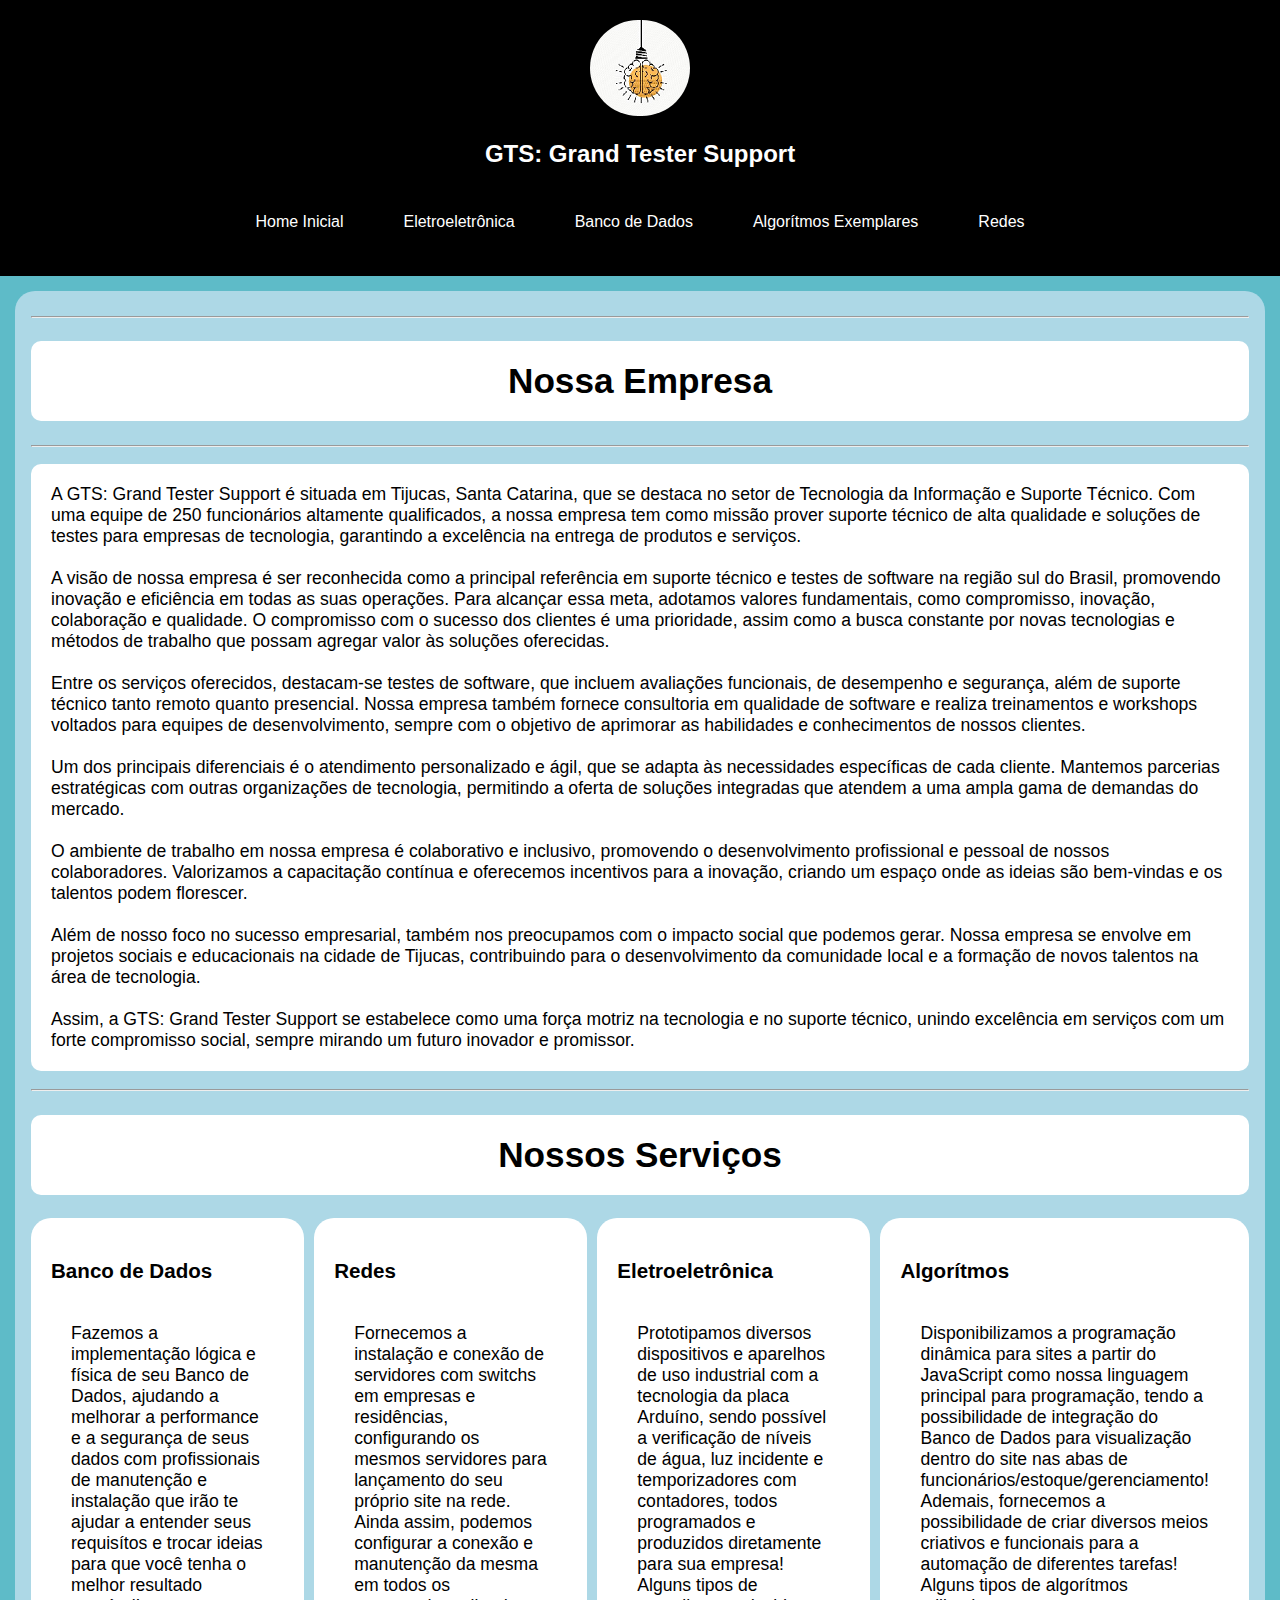
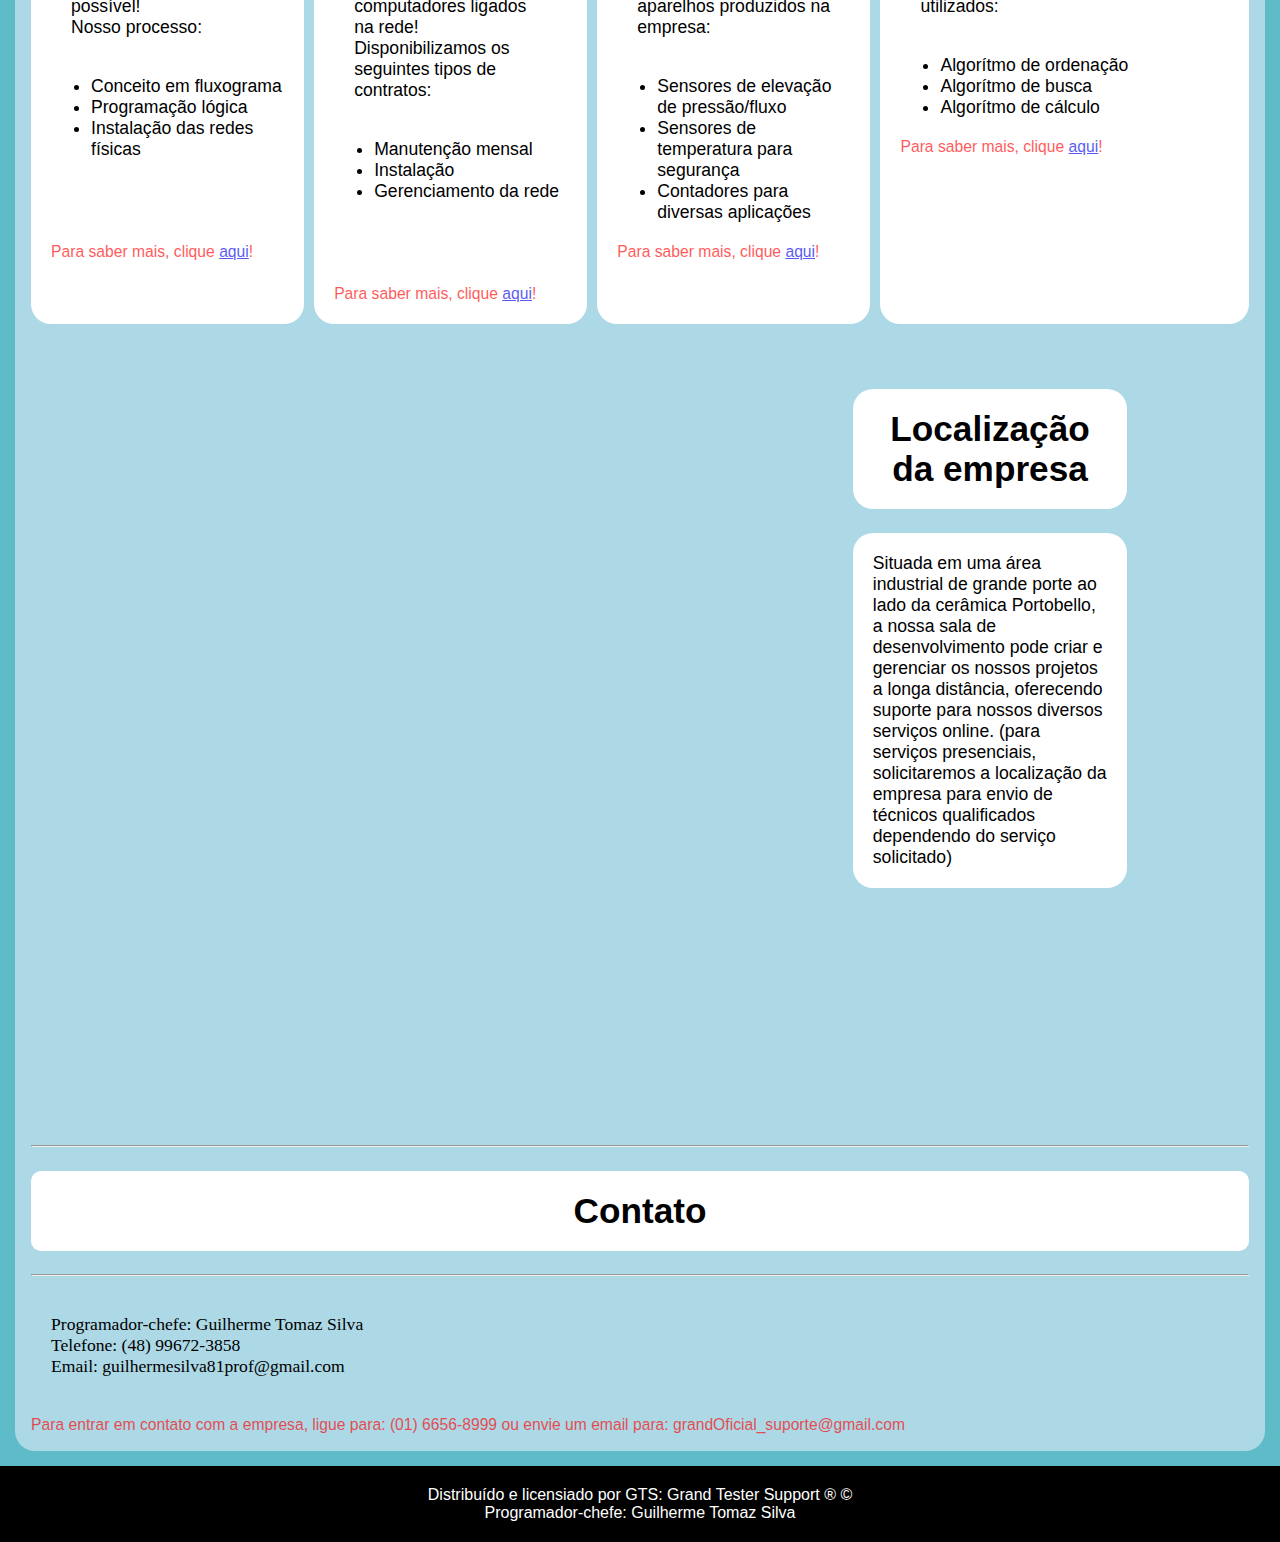
==== index.html @ 8fa57548 "Add files via upload" ====
<!DOCTYPE html>
<html lang="pt-BR">
<head>
    <meta charset="UTF-8">
    <meta name="viewport" content="width=device-width, initial-scale=1.0">
    <link rel="shortcut icon" href="favicon.ico" type="image/x-icon">
    <link rel="stylesheet" href="../style/style.css">
    <title>Home Inicial</title>
</head>
<body>

<div class="navega">
    <nav>
        <img id="logo" src="lampada-logo.png" alt="">
        <h2>GTS: Grand Tester Support</h2>
        <div class="link-blocks">
        <a href="index.html">Home Inicial</a>
        <a href="index2.html">Eletroeletrônica</a>
        <a href="index4.html">Banco de Dados</a>
        <a href="index5.html">Algorítmos Exemplares</a>
        <a href="index6.html">Redes</a>
        </div>
    </nav>
</div>
    <article><hr>
        <h1>Nossa Empresa</h1><hr>
        <p>A GTS: Grand Tester Support é situada em Tijucas, Santa Catarina, que se destaca no setor de Tecnologia da Informação e Suporte Técnico. Com uma equipe de 250 funcionários altamente qualificados, a nossa empresa tem como missão prover suporte técnico de alta qualidade e soluções de testes para empresas de tecnologia, garantindo a excelência na entrega de produtos e serviços.
            <br><br>
        A visão de nossa empresa é ser reconhecida como a principal referência em suporte técnico e testes de software na região sul do Brasil, promovendo inovação e eficiência em todas as suas operações. Para alcançar essa meta, adotamos valores fundamentais, como compromisso, inovação, colaboração e qualidade. O compromisso com o sucesso dos clientes é uma prioridade, assim como a busca constante por novas tecnologias e métodos de trabalho que possam agregar valor às soluções oferecidas.
            <br><br>
        Entre os serviços oferecidos, destacam-se testes de software, que incluem avaliações funcionais, de desempenho e segurança, além de suporte técnico tanto remoto quanto presencial. Nossa empresa também fornece consultoria em qualidade de software e realiza treinamentos e workshops voltados para equipes de desenvolvimento, sempre com o objetivo de aprimorar as habilidades e conhecimentos de nossos clientes.
            <br><br>
        Um dos principais diferenciais é o atendimento personalizado e ágil, que se adapta às necessidades específicas de cada cliente. Mantemos parcerias estratégicas com outras organizações de tecnologia, permitindo a oferta de soluções integradas que atendem a uma ampla gama de demandas do mercado.
            <br><br>
        O ambiente de trabalho em nossa empresa é colaborativo e inclusivo, promovendo o desenvolvimento profissional e pessoal de nossos colaboradores. Valorizamos a capacitação contínua e oferecemos incentivos para a inovação, criando um espaço onde as ideias são bem-vindas e os talentos podem florescer.
            <br><br>
        Além de nosso foco no sucesso empresarial, também nos preocupamos com o impacto social que podemos gerar. Nossa empresa se envolve em projetos sociais e educacionais na cidade de Tijucas, contribuindo para o desenvolvimento da comunidade local e a formação de novos talentos na área de tecnologia.
            <br><br>
        Assim, a GTS: Grand Tester Support se estabelece como uma força motriz na tecnologia e no suporte técnico, unindo excelência em serviços com um forte compromisso social, sempre mirando um futuro inovador e promissor.</p>
        <hr>
            <h1>Nossos Serviços</h1>
        <div class="grid-container">
            <div class="grid-item">
                <h3>Banco de Dados</h3>
                <p>Fazemos a implementação lógica e física de seu Banco de Dados, ajudando  a melhorar a performance e a segurança de seus dados com profissionais de manutenção e instalação que irão te ajudar a entender seus requisítos e trocar ideias para que você tenha o melhor resultado possível! <br> Nosso processo:</p>
                <ul>
                    <li>Conceito em fluxograma</li>
                    <li>Programação lógica</li>
                    <li>Instalação das redes físicas</li>
                </ul>
                <br><br><br>
                <small>Para saber mais, clique <a href="index4.html">aqui</a>!</small>
            </div>
            <div class="grid-item">
                <h3>Redes</h3>
                <p>Fornecemos a instalação e conexão de servidores com switchs em empresas e residências, configurando os mesmos servidores para lançamento do seu próprio site na rede. Ainda assim, podemos configurar a conexão e manutenção da mesma em todos os computadores ligados na rede! <br> Disponibilizamos os seguintes tipos de contratos:</p>
                <ul>
                    <li>Manutenção mensal</li>
                    <li>Instalação</li>
                    <li>Gerenciamento da rede</li>
                </ul>
                <br><br><br>
                <small>Para saber mais, clique <a href="index6.html">aqui</a>!</small>
            </div>
            <div class="grid-item">
                <h3>Eletroeletrônica</h3>
                <p>Prototipamos diversos dispositivos e aparelhos de uso industrial com a tecnologia da placa Arduíno, sendo possível a verificação de níveis de água, luz incidente e temporizadores com contadores, todos programados e produzidos diretamente para sua empresa! <br> 
                Alguns tipos de aparelhos produzidos na empresa:</p>
                <ul>
                    <li>Sensores de elevação de pressão/fluxo</li>
                    <li>Sensores de temperatura para segurança</li>
                    <li>Contadores para diversas aplicações</li>
                </ul>
                <small>Para saber mais, clique <a href="index2.html">aqui</a>!</small>
            </div>
            <div class="grid-item">
                <h3>Algorítmos</h3>
                <p>Disponibilizamos a programação dinâmica para sites a partir do JavaScript como nossa linguagem principal para programação, tendo a possibilidade de integração do Banco de Dados para visualização dentro do site nas abas de funcionários/estoque/gerenciamento! Ademais, fornecemos a possibilidade de criar diversos meios criativos e funcionais para a automação de diferentes tarefas!  <br> 
                Alguns tipos de algorítmos utilizados:</p>
                <ul>
                    <li>Algorítmo de ordenação</li>
                    <li>Algorítmo de busca</li>
                    <li>Algorítmo de cálculo</li>
                </ul>
                <small>Para saber mais, clique <a href="index5.html">aqui</a>!</small>
            </div>
        </div>

        <br><br>

        <div class="mapa">
            <iframe src="https://www.google.com/maps/embed?pb=!1m18!1m12!1m3!1d3547.6498873318715!2d-48.63473248889742!3d-27.230139976361247!2m3!1f0!2f0!3f0!3m2!1i1024!2i768!4f13.1!3m3!1m2!1s0x94d8a94ad26fb273%3A0xc3b8f5efdfdfc698!2sSENAI%20Tijucas!5e0!3m2!1spt-BR!2sbr!4v1729091362481!5m2!1spt-BR!2sbr" width="600" height="450" style="border:0;" allowfullscreen="" loading="lazy" referrerpolicy="no-referrer-when-downgrade"></iframe>
            <h1>Localização da empresa</h1>
            <p>Situada em uma área industrial de grande porte ao lado da cerâmica Portobello, a nossa sala de desenvolvimento pode criar e gerenciar os nossos projetos a longa distância, oferecendo suporte para nossos diversos serviços online. (para serviços presenciais, solicitaremos a localização da empresa para envio de técnicos qualificados dependendo do serviço solicitado)</p>
        </div>
        <br><br><br><br><br><br><br><br><br><br><br>
        <hr>
        
        <h1>Contato</h1><hr>
        <p id="contato">Programador-chefe: Guilherme Tomaz Silva <br> Telefone: (48) 99672-3858 <br> Email: guilhermesilva81prof@gmail.com</p>
        <small>Para entrar em contato com a empresa, ligue para: (01) 6656-8999 ou envie um email para: grandOficial_suporte@gmail.com</small> 
        <!-- Este email e telefone são meramente ilustrativos, não tente ligar ou enviar mensagens para nenhum dos contatos nesta aba.  -->
        <br> 
    </article>
        <footer>Distribuído e licensiado por GTS: Grand Tester Support &reg; &copy;<br>Programador-chefe: Guilherme Tomaz Silva</footer>
   
</body>
</html>
---- style/style.css ----
body{
    background-color: rgba(7, 151, 170, 0.651);
    margin: 0px;
    font-family: 'Lucida Sans', 'Lucida Sans Regular', 'Lucida Grande', 'Lucida Sans Unicode', Geneva, Verdana, sans-serif;
}
.navega{
    background-color: black;
    color: white;
    padding: 20px;
}
nav{
    text-align: center;
}
.link-blocks{
    display: flex;
    justify-content: center;
    flex-wrap: wrap;
    margin-top: 20px;
}
nav a{
    text-decoration: none;
    color: white;
    padding: 15px 20px;
    margin: 10px;
    transition: 1s;
    display: inline;
    
}
#inicio{
    padding: 0px;
}
nav a:hover{
    font-size: 1.2rem;
    transition: 0.65s;
    text-decoration: underline;
}
#logo{
    top: 0px;
    border-radius: 360px;
}
footer{
    background-color: black;
    color: white;
    padding: 20px;
    text-align: center;
}
article{
    font-size: 1.1rem;
    margin: 15px;
    background-color: lightblue;
    border-radius: 20px;
    padding: 16px;
}
small{
    opacity: 65%;
    color: red;
    font-size: 0.98rem;
}
div img{
    text-align: center;
}
.mapa iframe{
    border-radius: 20px;
    float: left;
}
.mapa{
    width: 80%;
    margin: 0 auto; 
}
.mapa p, .mapa h1{
    margin-left: 700px;
    background-color: white;
    padding: 20px;
    border-radius: 20px;
}
.grid-container{
    display: grid;
    grid-template-columns: repeat(4, 1fr);
    gap: 10px;
}
.grid-item{
    background-color: white;
    text-align: left;
    padding: 20px;
    border-radius: 20px;
}
.grid-item small, a{
    bottom: 0px;
}
p, h1{
    background-color: white;
    padding: 20px;
    border-radius: 10px;
}
h1{
    text-align: center;
    font-family: 'Franklin Gothic Medium', 'Arial Narrow', Arial, sans-serif;
}
#contato{
    background-color: lightblue;
    font-family: 'Times New Roman', Times, serif;
}
button{
    border: none;
    font-size: 2.2rem;
}
.Contato{
    text-align: center;
}
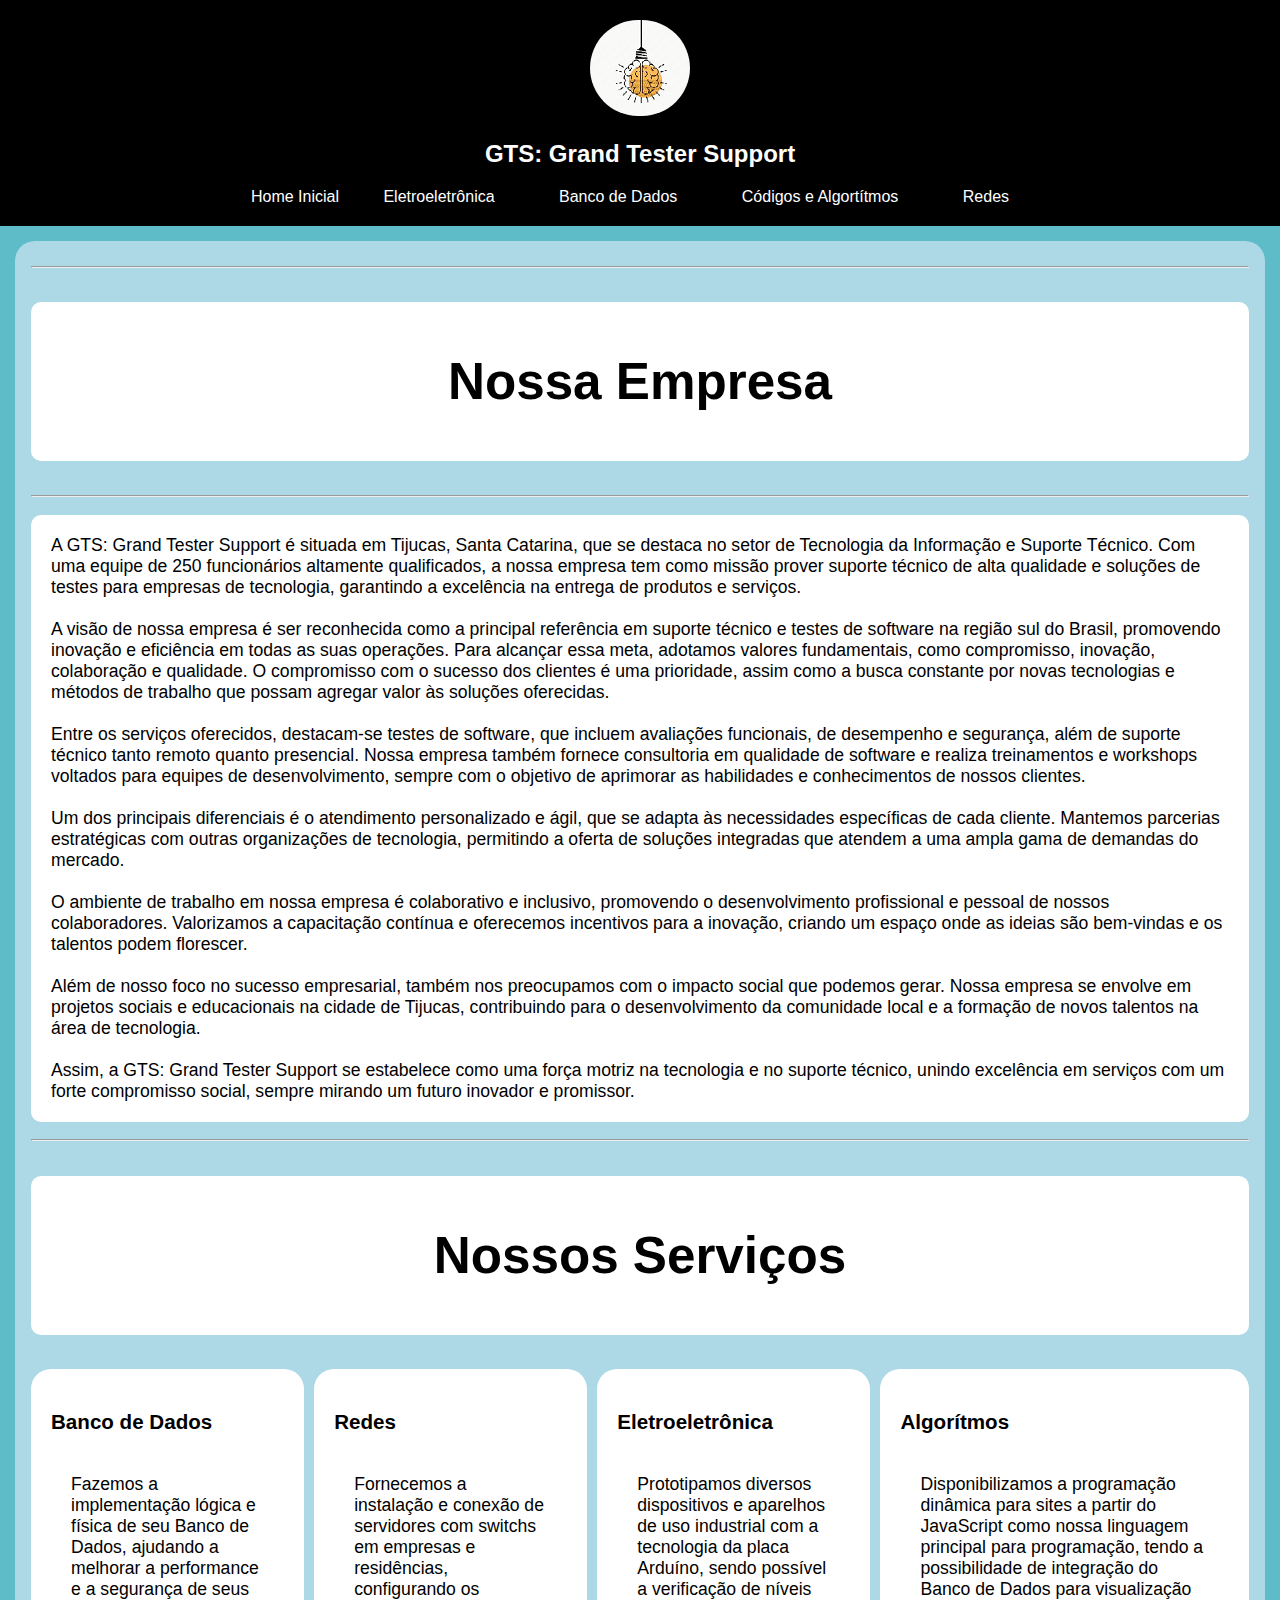
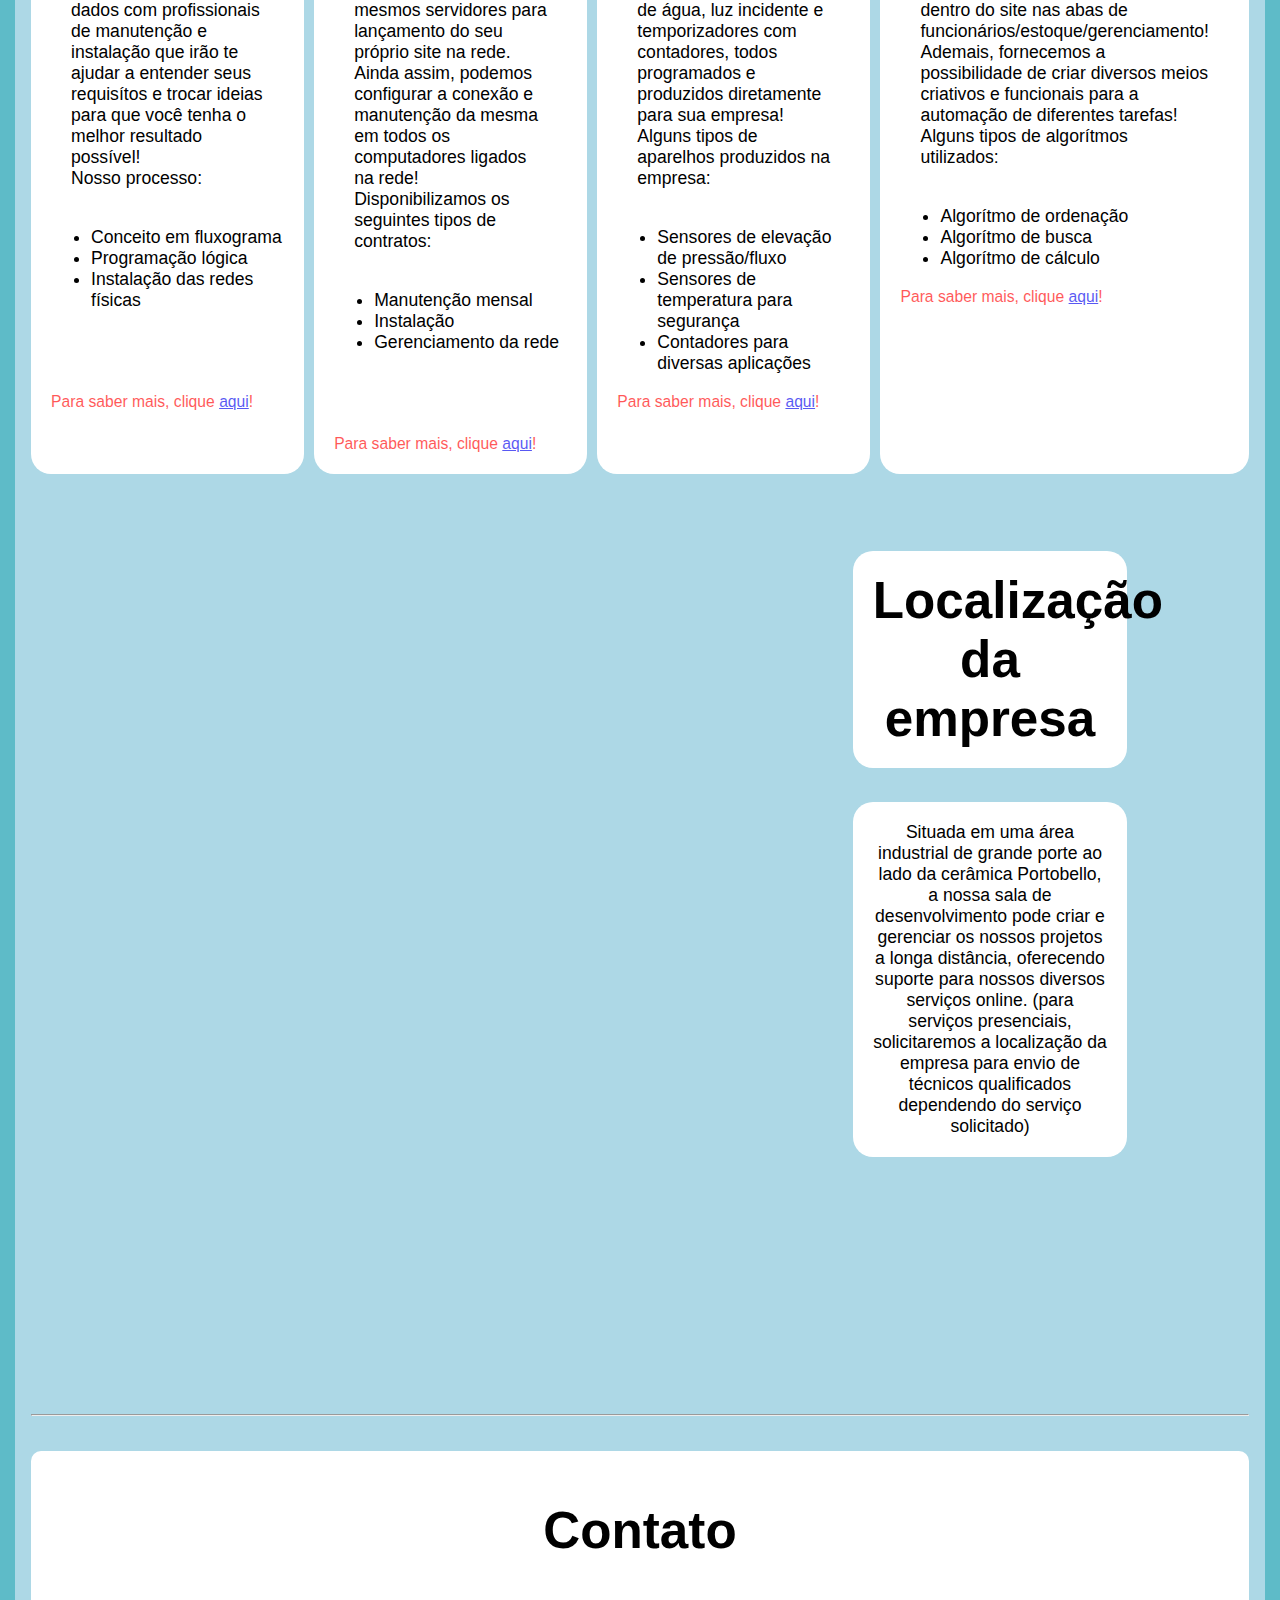
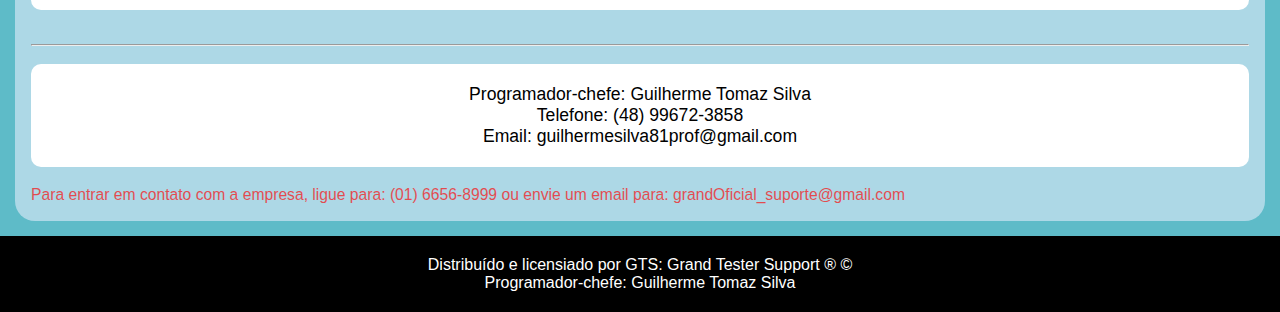
==== commit 42dd9313: "Add files via upload" ====
--- a/index.html
+++ b/index.html
@@ -4,24 +4,22 @@
     <meta charset="UTF-8">
     <meta name="viewport" content="width=device-width, initial-scale=1.0">
     <link rel="shortcut icon" href="favicon.ico" type="image/x-icon">
-    <link rel="stylesheet" href="../style/style.css">
+    <link rel="stylesheet" href="style.css">
     <title>Home Inicial</title>
 </head>
 <body>
 
-<div class="navega">
-    <nav>
-        <img id="logo" src="lampada-logo.png" alt="">
-        <h2>GTS: Grand Tester Support</h2>
-        <div class="link-blocks">
-        <a href="index.html">Home Inicial</a>
-        <a href="index2.html">Eletroeletrônica</a>
-        <a href="index4.html">Banco de Dados</a>
-        <a href="index5.html">Algorítmos Exemplares</a>
-        <a href="index6.html">Redes</a>
-        </div>
-    </nav>
-</div>
+    <div class="navega">
+        <nav>
+            <img id="logo" src="lampada-logo.png" alt="">
+            <h2>GTS: Grand Tester Support</h2>
+            <a id="inicio" href="index.html">Home Inicial</a>
+            <a href="index2.html">Eletroeletrônica</a>
+            <a href="index4.html">Banco de Dados</a>
+            <a href="index5.html">Códigos e Algortítmos</a>
+            <a href="index6.html">Redes</a>
+        </nav>
+    </div>
     <article><hr>
         <h1>Nossa Empresa</h1><hr>
         <p>A GTS: Grand Tester Support é situada em Tijucas, Santa Catarina, que se destaca no setor de Tecnologia da Informação e Suporte Técnico. Com uma equipe de 250 funcionários altamente qualificados, a nossa empresa tem como missão prover suporte técnico de alta qualidade e soluções de testes para empresas de tecnologia, garantindo a excelência na entrega de produtos e serviços.
@@ -95,10 +93,12 @@
         </div>
         <br><br><br><br><br><br><br><br><br><br><br>
         <hr>
-        
-        <h1>Contato</h1><hr>
-        <p id="contato">Programador-chefe: Guilherme Tomaz Silva <br> Telefone: (48) 99672-3858 <br> Email: guilhermesilva81prof@gmail.com</p>
-        <small>Para entrar em contato com a empresa, ligue para: (01) 6656-8999 ou envie um email para: grandOficial_suporte@gmail.com</small> 
+        <h1>Contato</h1>
+        <hr>
+        <div id="cent">
+            <p>Programador-chefe: Guilherme Tomaz Silva <br> Telefone: (48) 99672-3858 <br> Email: guilhermesilva81prof@gmail.com</p>
+        </div>
+            <small>Para entrar em contato com a empresa, ligue para: (01) 6656-8999 ou envie um email para: grandOficial_suporte@gmail.com</small> 
         <!-- Este email e telefone são meramente ilustrativos, não tente ligar ou enviar mensagens para nenhum dos contatos nesta aba.  -->
         <br> 
     </article>
--- a/style.css
+++ b/style.css
@@ -0,0 +1,154 @@
+body{
+    background-color: rgba(7, 151, 170, 0.651);
+    margin: 0px;
+    font-family: 'Lucida Sans', 'Lucida Sans Regular', 'Lucida Grande', 'Lucida Sans Unicode', Geneva, Verdana, sans-serif;
+}
+.navega{
+    background-color: black;
+    color: white;
+    padding: 20px;
+}
+nav{
+    text-align: center;
+}
+.link-blocks{
+    display: flex;
+    justify-content: center;
+    flex-wrap: wrap;
+    margin-top: 20px;
+}
+nav a{
+    text-decoration: none;
+    color: white;
+    padding: 15px 20px;
+    margin: 10px;
+    transition: 1s;
+    display: inline;
+    
+}
+#inicio{
+    padding: 0px;
+}
+nav a:hover{
+    font-size: 1.2rem;
+    transition: 0.65s;
+    text-decoration: underline;
+}
+#logo{
+    top: 0px;
+    border-radius: 360px;
+}
+footer{
+    background-color: black;
+    color: white;
+    padding: 20px;
+    text-align: center;
+}
+article{
+    font-size: 1.1rem;
+    margin: 15px;
+    background-color: lightblue;
+    border-radius: 20px;
+    padding: 16px;
+}
+small{
+    opacity: 65%;
+    color: red;
+    font-size: 0.98rem;
+}
+div{
+    text-align: center;
+}
+div img{
+    border-radius: 20px;
+}
+.imagemMeio{
+    width: 95%;
+    margin: 0 auto; 
+    align-items: center;
+    display: flex;
+}
+.imagemMeio img{
+    border-radius: 20px;
+    max-width: 500px;
+    max-height: 500px;
+    float: left;
+    top: 0;
+}
+.imagemMeio p{
+    margin-right: 50px;
+}
+.mapa iframe{
+    border-radius: 20px;
+    float: left;
+}
+.mapa{
+    width: 80%;
+    margin: 0 auto; 
+}
+.mapa p, .mapa h1{
+    margin-left: 700px;
+    background-color: white;
+    padding: 20px;
+    border-radius: 20px;
+}
+.grid-container{
+    display: grid;
+    grid-template-columns: repeat(4, 1fr);
+    gap: 10px;
+}
+.grid-item{
+    background-color: white;
+    text-align: left;
+    padding: 20px;
+    border-radius: 20px;
+    
+}
+.grid-item small, a{
+    bottom: 0px;
+}
+.grid-container2{
+    display: grid;
+    grid-template-columns: repeat(3, 1fr);
+    gap: 10px;
+}
+.grid-item2{
+    background-color: white;
+    text-align: left;
+    padding: 20px;
+    border-radius: 20px;
+    
+}
+.grid-item2 small, a{
+    bottom: 0px;
+}
+p, h1{
+    background-color: white;
+    padding: 20px;
+    border-radius: 10px;
+}
+h1{
+    text-align: center;
+    font-family: 'Franklin Gothic Medium', 'Arial Narrow', Arial, sans-serif;
+    padding: 50px;
+    font-size: 3.2rem;
+}
+#contato{
+    background-color: lightblue;
+    font-family: 'Times New Roman', Times, serif;
+}
+#ordenar, #ordenar2{
+    border-radius: 10px;
+    font-size: 1.5rem;
+}
+ol{
+    background-color: white;
+    border-radius: 10px;
+}
+ol
+#cent{
+    text-align: center;
+}
+#exp{
+    color: blue;
+}